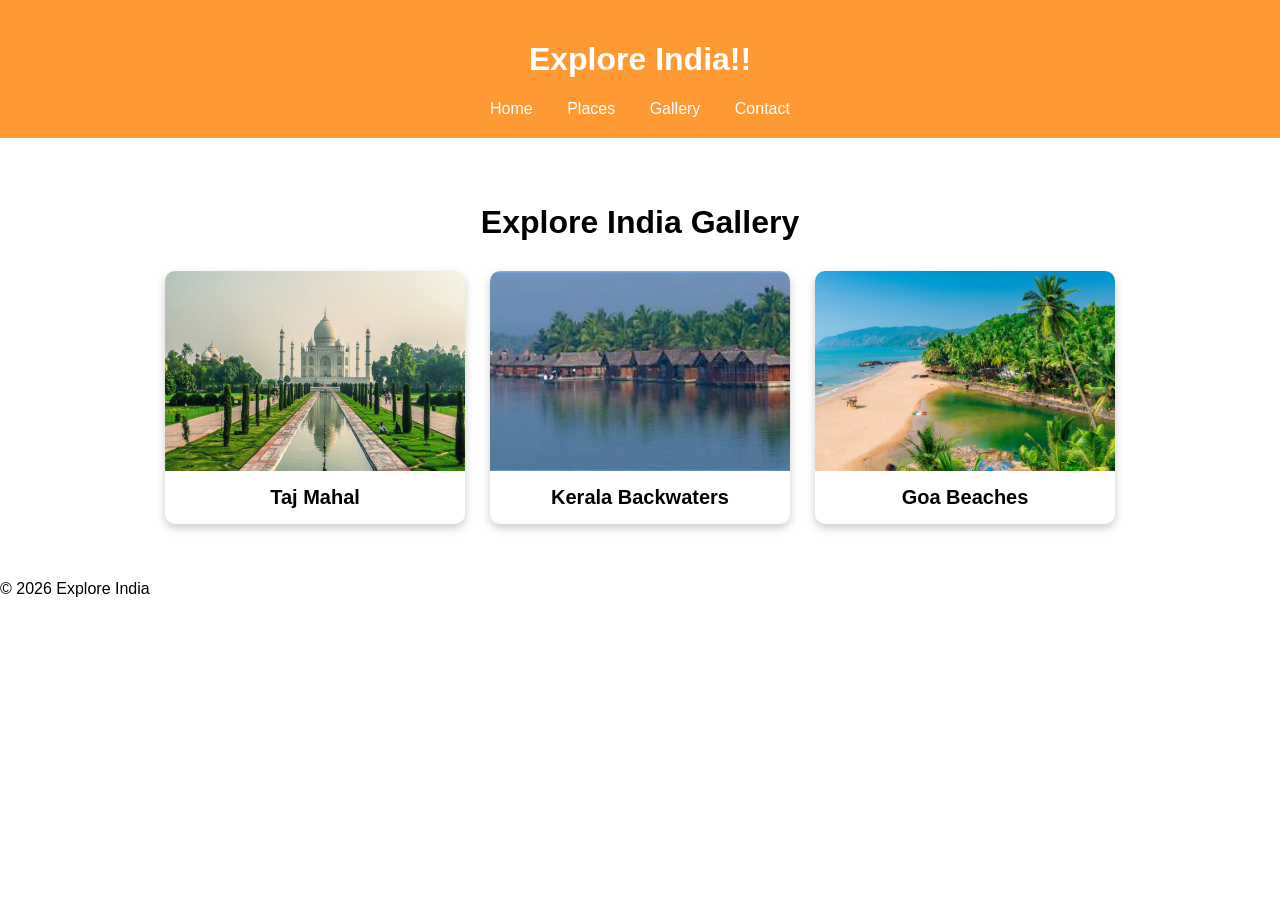
==== gallery.html @ 44a0788a "gallery added" ====
<!DOCTYPE html>
<html>

<head>
    <title>Explore India - Gallery</title>
    <link rel="stylesheet" href="./css/style.css">
</head>

<body>

<header>
    <h1>Explore India!!</h1>

    <nav>
        <a href="./index.html">Home</a>
        <a href="./index.html#places">Places</a>
        <a href="./gallery.html">Gallery</a>
        <a href="#">Contact</a>
    </nav>
</header>

<section class="gallery">
    <h2>Explore India Gallery</h2>

    <div class="gallery-container">

        <div class="gallery-card">
            <img src="./images/tajmahal.jpg" alt="Taj Mahal">
            <h3>Taj Mahal</h3>
        </div>

        <div class="gallery-card">
            <img src="./images/kerala.jpg" alt="Kerala Backwaters">
            <h3>Kerala Backwaters</h3>
        </div>

        <div class="gallery-card">
            <img src="./images/goa.jpeg" alt="Goa Beaches">
            <h3>Goa Beaches</h3>
        </div>

    </div>
</section>

<footer>
    <p>© 2026 Explore India</p>
</footer>

<script src="./scripts/script.js"></script>

</body>
</html>
---- css/style.css ----
body{
    font-family: Arial;
    margin:0;
}

header{
    background:#ff9933;
    color:white;
    padding:20px;
    text-align:center;
}

nav a{
    color:white;
    text-decoration:none;
    margin:15px;
}

.hero{
    text-align:center;
    padding:50px;
}

button{
    padding:10px 20px;
}

.places{
    display:flex;
    justify-content:center;
    gap:20px;
    margin:30px;
}

.card{
    border:1px solid gray;
    padding:20px;
    width:200px;
}




/* Gallery Section */
.gallery {
    padding: 40px;
    text-align: center;
}

.gallery h2 {
    margin-bottom: 30px;
    font-size: 32px;
}

/* Gallery Cards */
.gallery-container {
    display: flex;
    justify-content: center;
    gap: 25px;
    flex-wrap: wrap;
}

.gallery-card {
    width: 300px;
    background-color: white;
    border-radius: 10px;
    overflow: hidden;
    box-shadow: 0 4px 10px rgba(0, 0, 0, 0.2);
}

/* Images */
.gallery-card img {
    width: 100%;
    height: 200px;
    object-fit: cover;
    display: block;
}

/* Image Title */
.gallery-card h3 {
    padding: 15px;
    margin: 0;
    font-size: 20px;
}
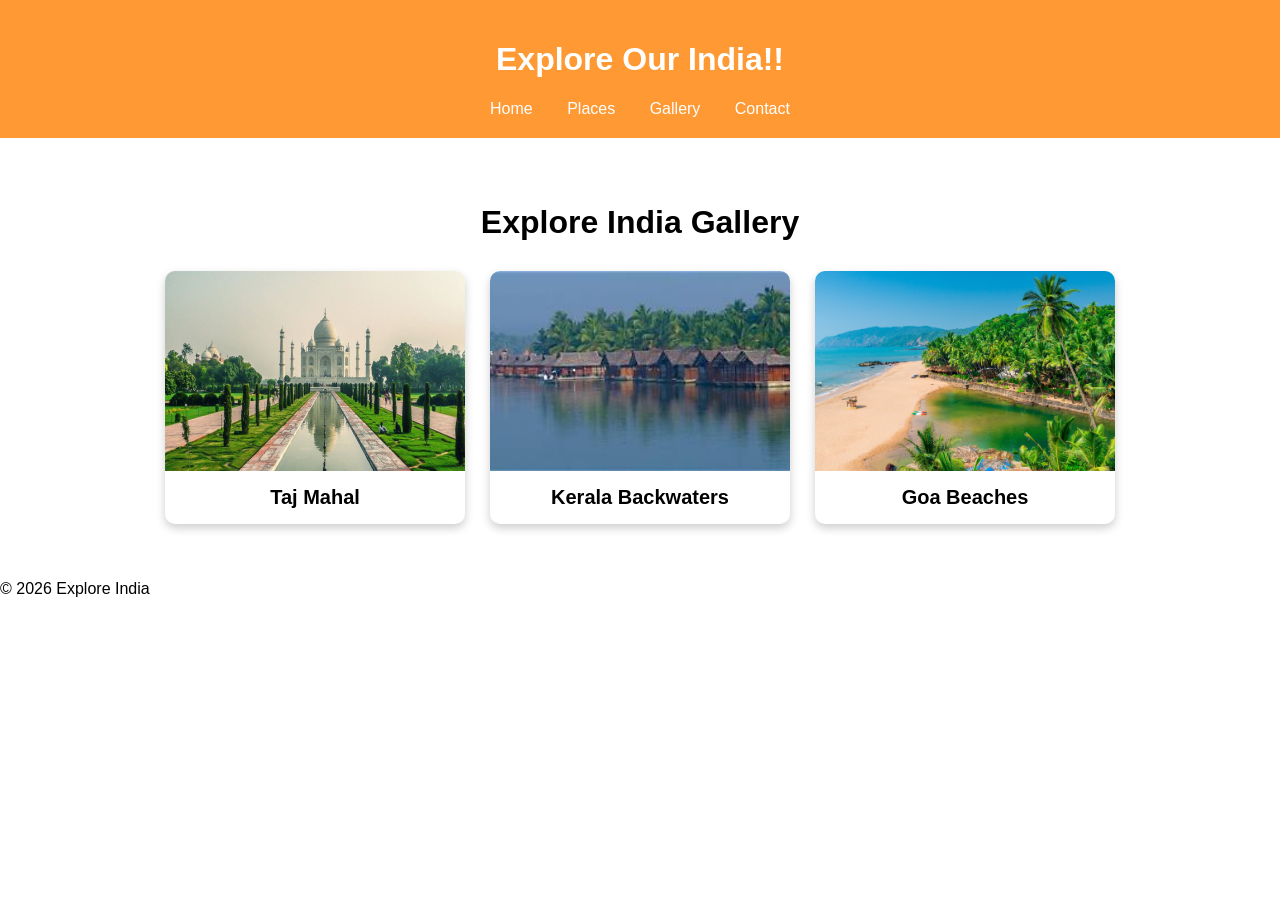
==== commit f151c70b: "Changed the title" ====
--- a/gallery.html
+++ b/gallery.html
@@ -9,7 +9,7 @@
 <body>
 
 <header>
-    <h1>Explore India!!</h1>
+    <h1>Explore Our India!!</h1>
 
     <nav>
         <a href="./index.html">Home</a>
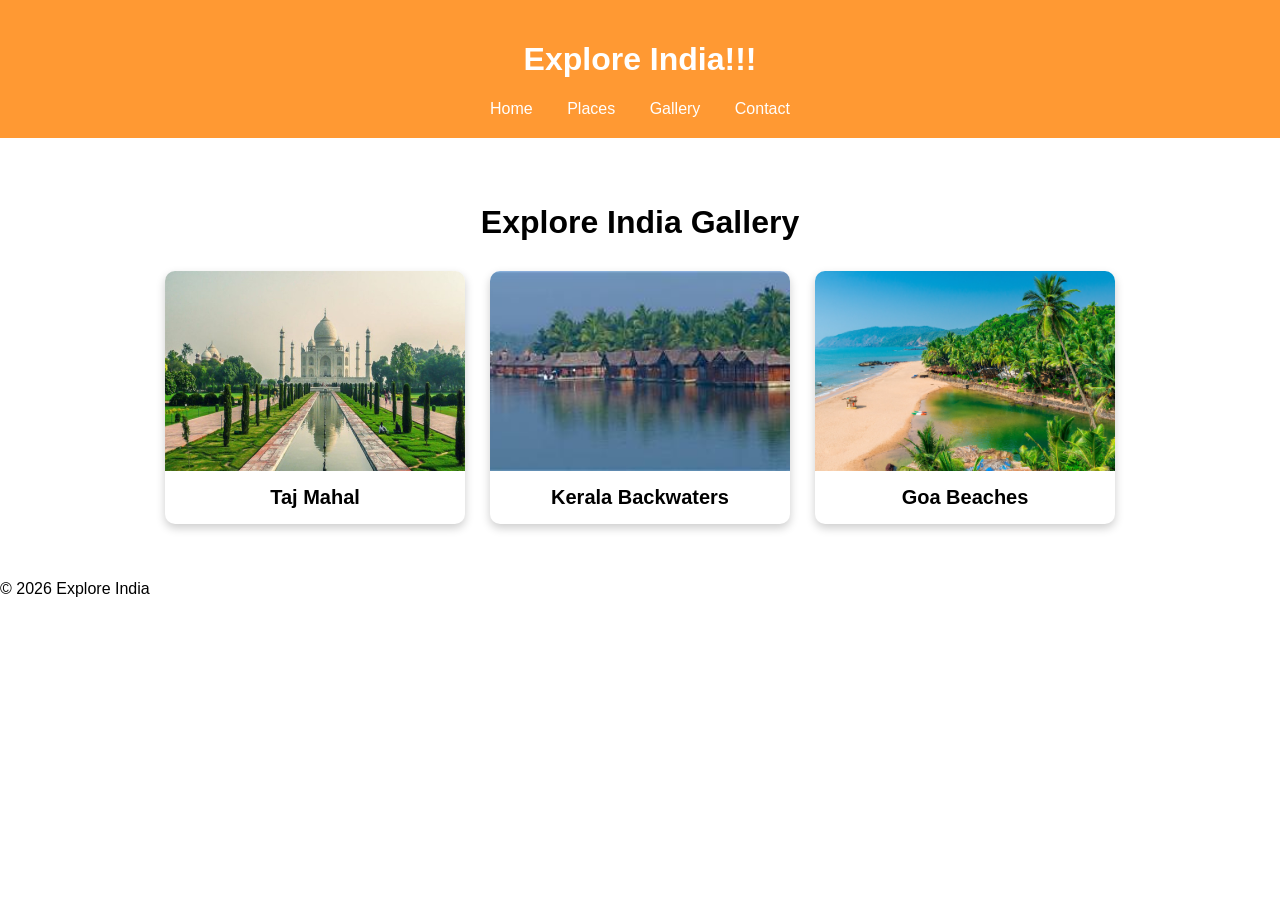
==== commit 5b53eea7: "Changed the heading (added a '!')" ====
--- a/gallery.html
+++ b/gallery.html
@@ -9,7 +9,7 @@
 <body>
 
 <header>
-    <h1>Explore Our India!!</h1>
+    <h1>Explore India!!!</h1>
 
     <nav>
         <a href="./index.html">Home</a>
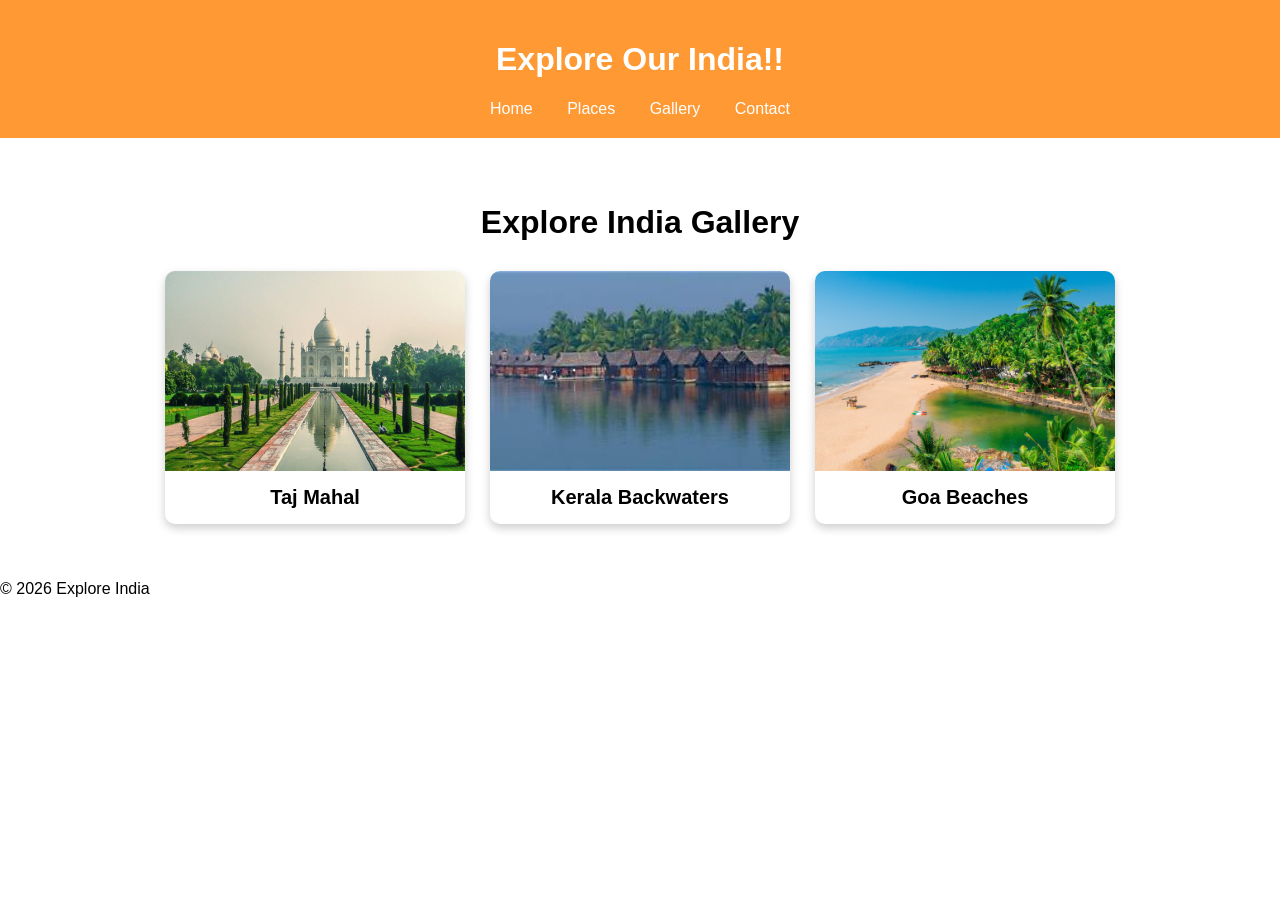
==== commit 3c4ba7af: "Merge pull request #2 from Nayanabenny/title-change Changed the title" ====
--- a/gallery.html
+++ b/gallery.html
@@ -9,7 +9,7 @@
 <body>
 
 <header>
-    <h1>Explore India!!!</h1>
+    <h1>Explore Our India!!</h1>
 
     <nav>
         <a href="./index.html">Home</a>
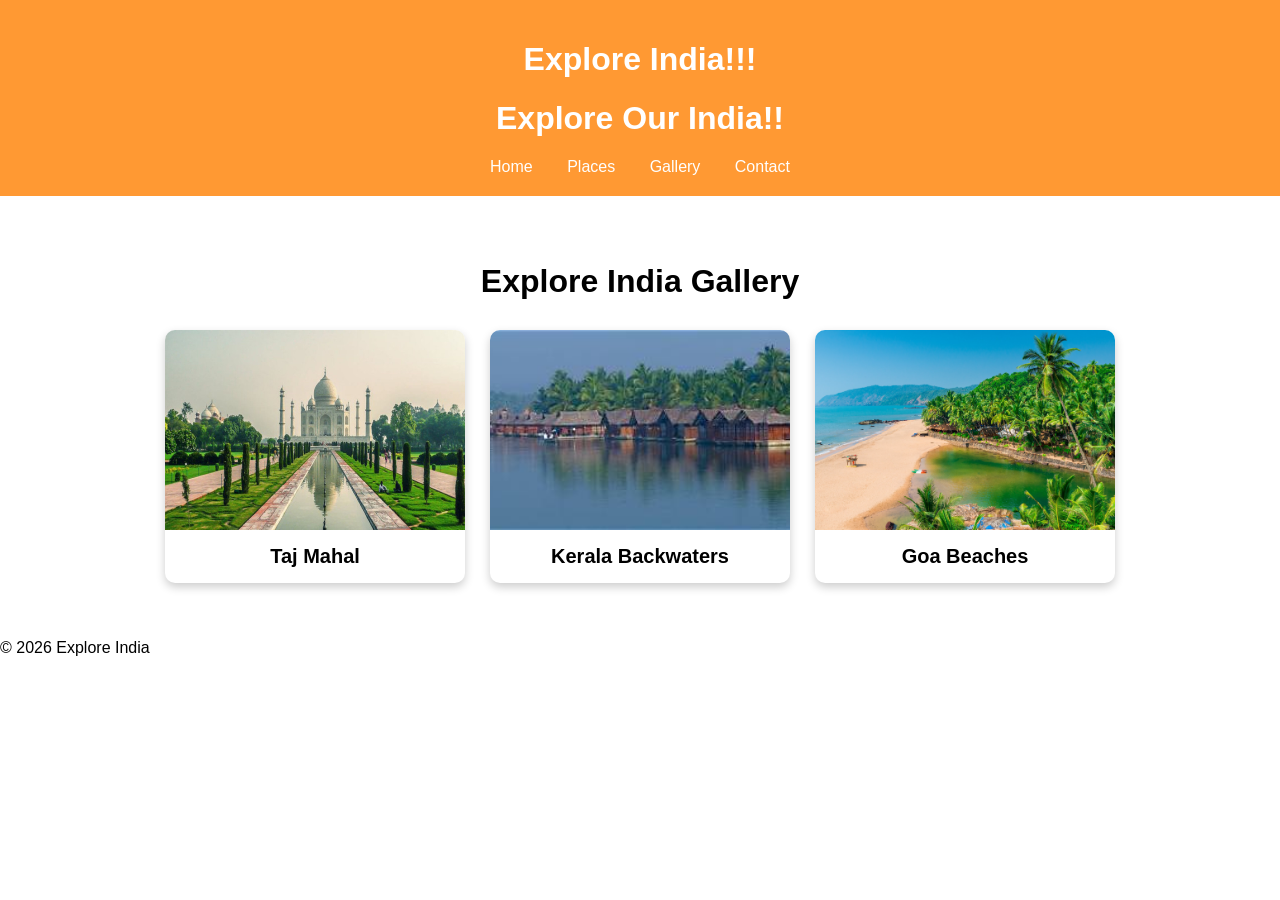
==== commit e21a8ce1: "Merge branch 'main' into nilesh" ====
--- a/gallery.html
+++ b/gallery.html
@@ -9,6 +9,7 @@
 <body>
 
 <header>
+    <h1>Explore India!!!</h1>
     <h1>Explore Our India!!</h1>
 
     <nav>
